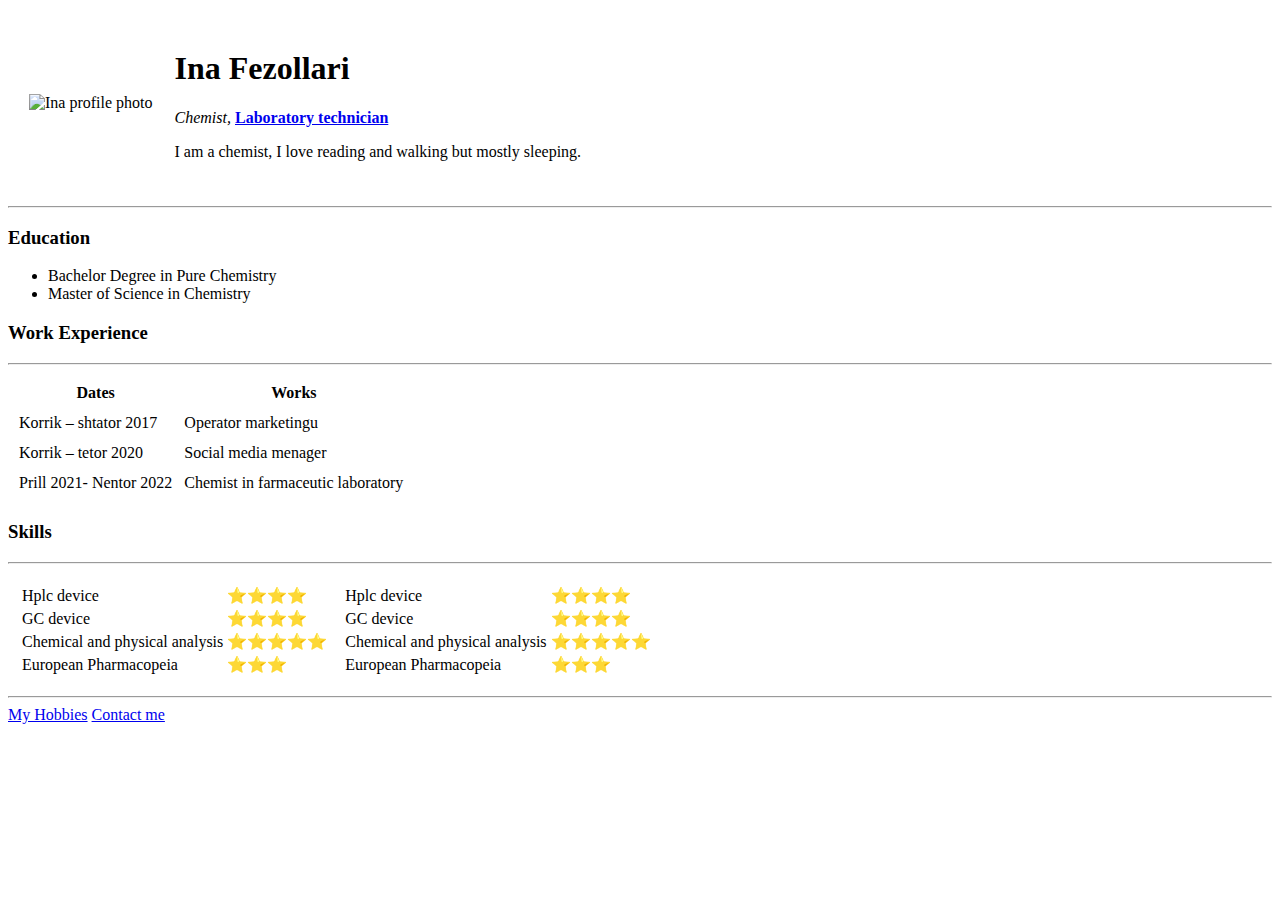
==== index.html @ 42f43e5a "Add initial cv website file" ====
<!DOCTYPE html>
<html lang="en" dir="ltr">
  <head>
    <meta charset="utf-8">
    <title>Ina Personal site</title>
  </head>
  <body>
<table cellspacing="20">
  <tr>
    <td><img src="IMG_4498-modified.png" alt="Ina profile photo"></td>
    <td><h1> Ina Fezollari </h1>
    <p> <em>Chemist, </em> <strong> <a href="https://www.prospects.ac.uk/job-profiles/scientific-laboratory-technician">Laboratory technician</a> </strong> </p>
    <p> I am a chemist, I love reading and walking but mostly sleeping. </p></td>
  </tr>
</table>
<hr>
<h3> Education </h3>
<ul>
  <li>Bachelor Degree in Pure Chemistry </li>
  <li> Master of Science in Chemistry</li>
</ul>
<h3>Work Experience</h3>
<hr>
<table cellspacing="10">
  <thead>
    <tr>
      <th>Dates</th>
      <th>Works</th>
    </tr>
  </thead>
  <tr>
    <td>Korrik – shtator 2017 </td>
    <td>Operator marketingu</td>
  </tr>
  <tr>
    <td>Korrik – tetor 2020 </td>
    <td>Social media menager</td>
  </tr>
  <tr>
      <td>Prill 2021- Nentor 2022</td>
    <td>Chemist in farmaceutic laboratory</td>
  </tr>
</table>
<h3>Skills</h3>
<hr>
<table cellspacing="10">
  <tr>
    <td><table>
      <tr>
        <td>Hplc device </td>
        <td>⭐⭐⭐⭐</td>
      </tr>
        <tr>
           <td>GC device </td>
        <td>⭐⭐⭐⭐</td>
      </tr>
      <tr>
        <td>Chemical and physical analysis </td>
        <td>⭐⭐⭐⭐⭐</td>
      </tr>
      <tr>
         <td>European Pharmacopeia </td>
        <td>⭐⭐⭐</td>
      </tr>
    </table></td>
    <td><table>
      <tr>
        <td>Hplc device </td>
        <td>⭐⭐⭐⭐</td>
      </tr>
        <tr>
           <td>GC device </td>
        <td>⭐⭐⭐⭐</td>
      </tr>
      <tr>
        <td>Chemical and physical analysis </td>
        <td>⭐⭐⭐⭐⭐</td>
      </tr>
      <tr>
         <td>European Pharmacopeia </td>
        <td>⭐⭐⭐</td>
      </tr>
    </table></td>
  </tr>
</table>
<hr>
<a href="My hobbies.html">My Hobbies</a>
 <a href="Contactme.html">Contact me</a>
  </body>
</html>
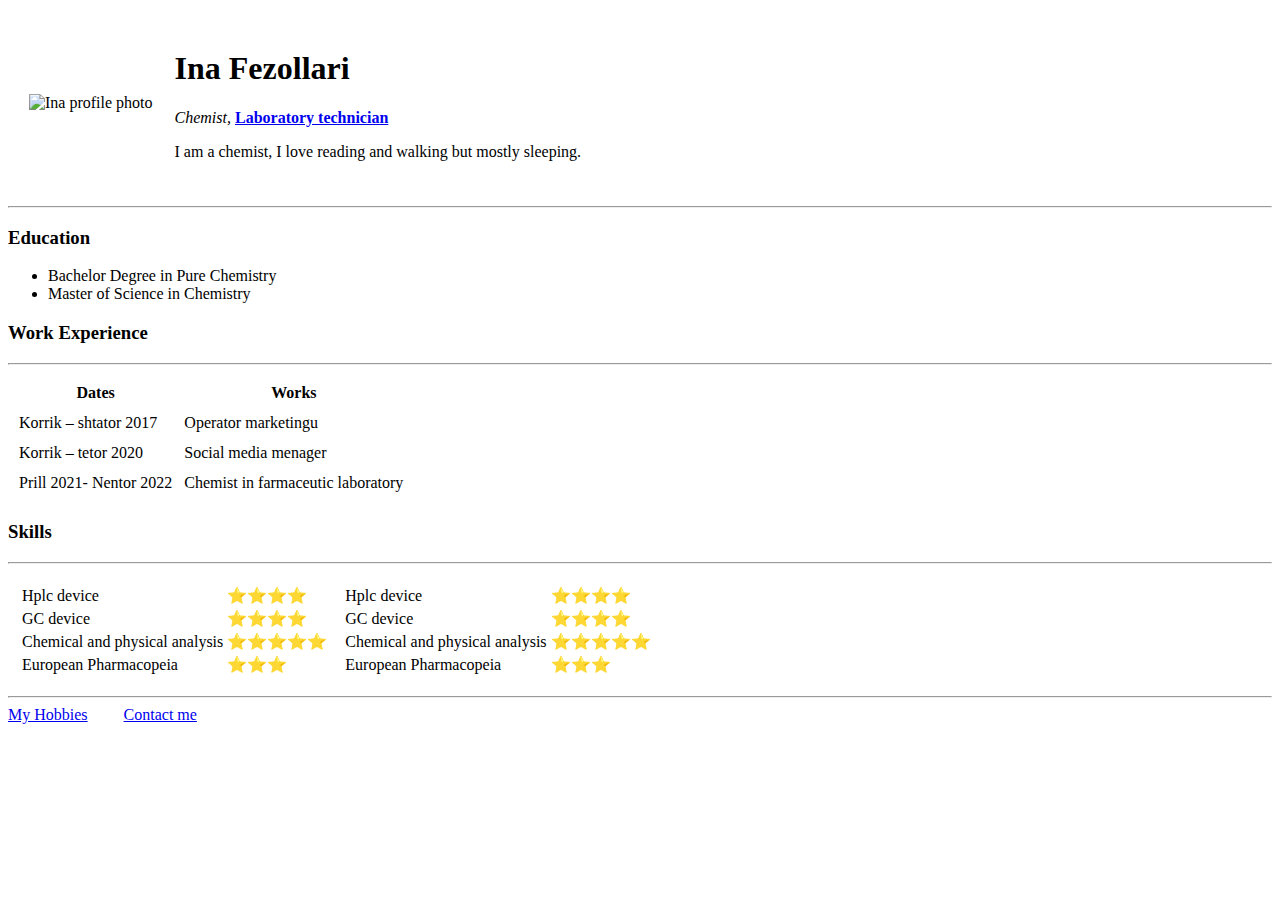
==== commit 65b529fd: "Update index.html" ====
--- a/index.html
+++ b/index.html
@@ -84,7 +84,7 @@
   </tr>
 </table>
 <hr>
-<a href="My hobbies.html">My Hobbies</a>
+<a href="My hobbies.html">My Hobbies</a> &nbsp; &nbsp; &nbsp; &nbsp;
  <a href="Contactme.html">Contact me</a>
   </body>
 </html>
